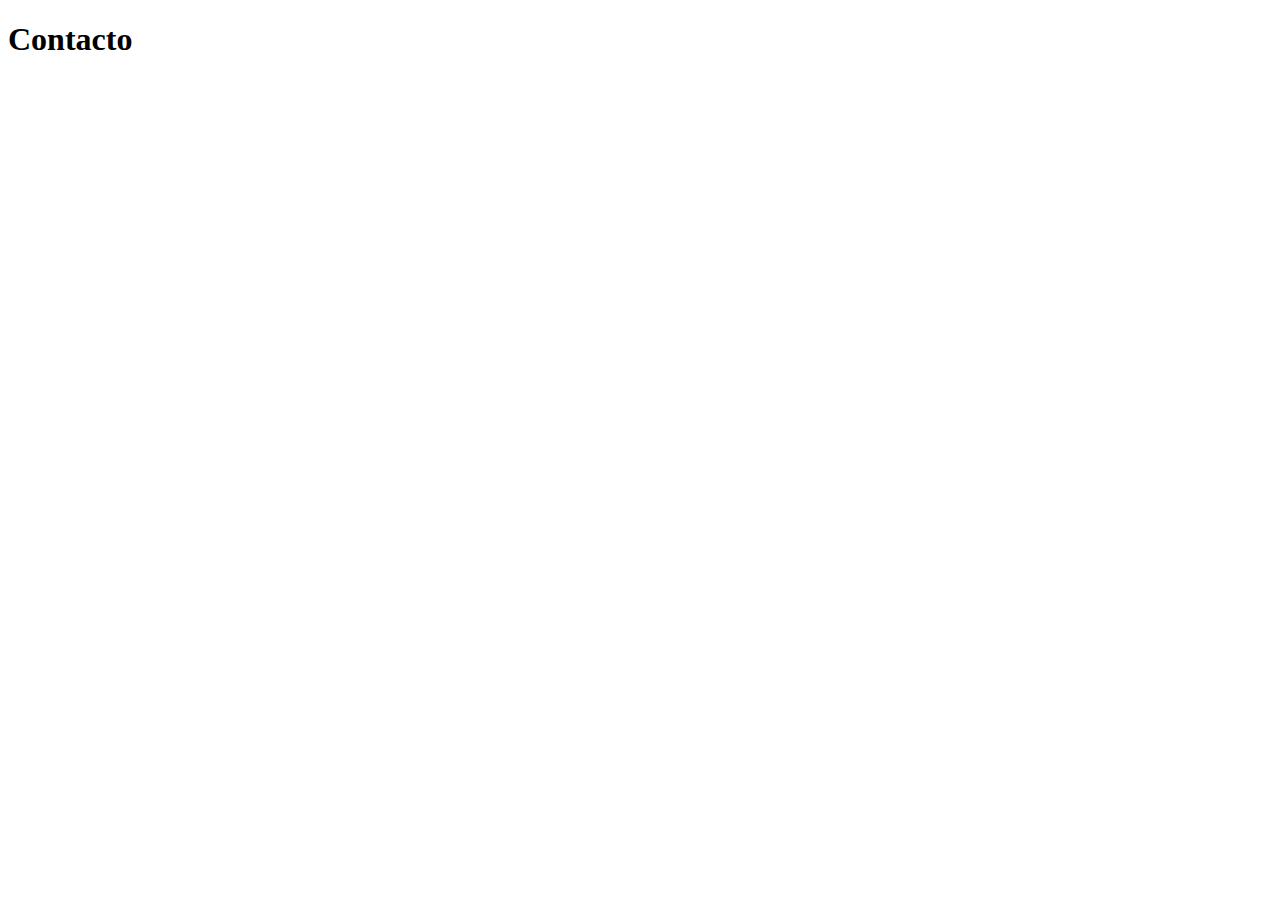
==== internas/contacto.html @ 86f354ef "Mi Primer Commit" ====
<!DOCTYPE html>
<html lang="en">
<head>
    <meta charset="UTF-8">
    <meta http-equiv="X-UA-Compatible" content="IE=edge">
    <meta name="viewport" content="width=device-width, initial-scale=1.0">
    <title>Contacto</title>
</head>
<body>
    <h1>Contacto</h1>
    
</body>
</html>
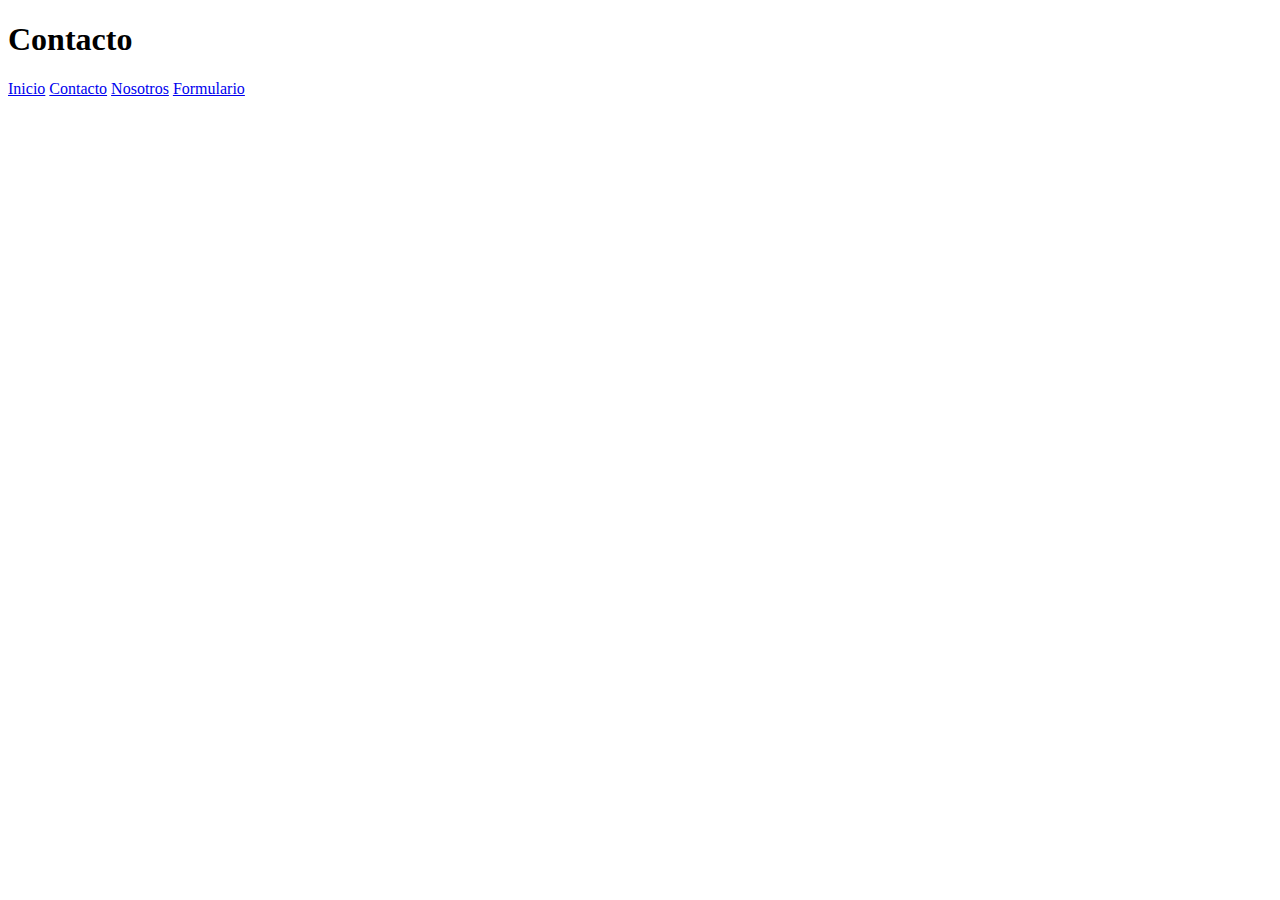
==== commit 34ec1599: "Enlazando los html y los estilos" ====
--- a/internas/contacto.html
+++ b/internas/contacto.html
@@ -4,10 +4,14 @@
     <meta charset="UTF-8">
     <meta http-equiv="X-UA-Compatible" content="IE=edge">
     <meta name="viewport" content="width=device-width, initial-scale=1.0">
+    <link rel="stylesheet" href="../css/estilos.css">
     <title>Contacto</title>
 </head>
 <body>
     <h1>Contacto</h1>
-    
+    <a href="../index.html">Inicio</a>
+    <a href="contacto.html">Contacto</a>
+    <a href="nosotros.html">Nosotros</a>
+    <a href="formulario.html">Formulario</a>
 </body>
 </html>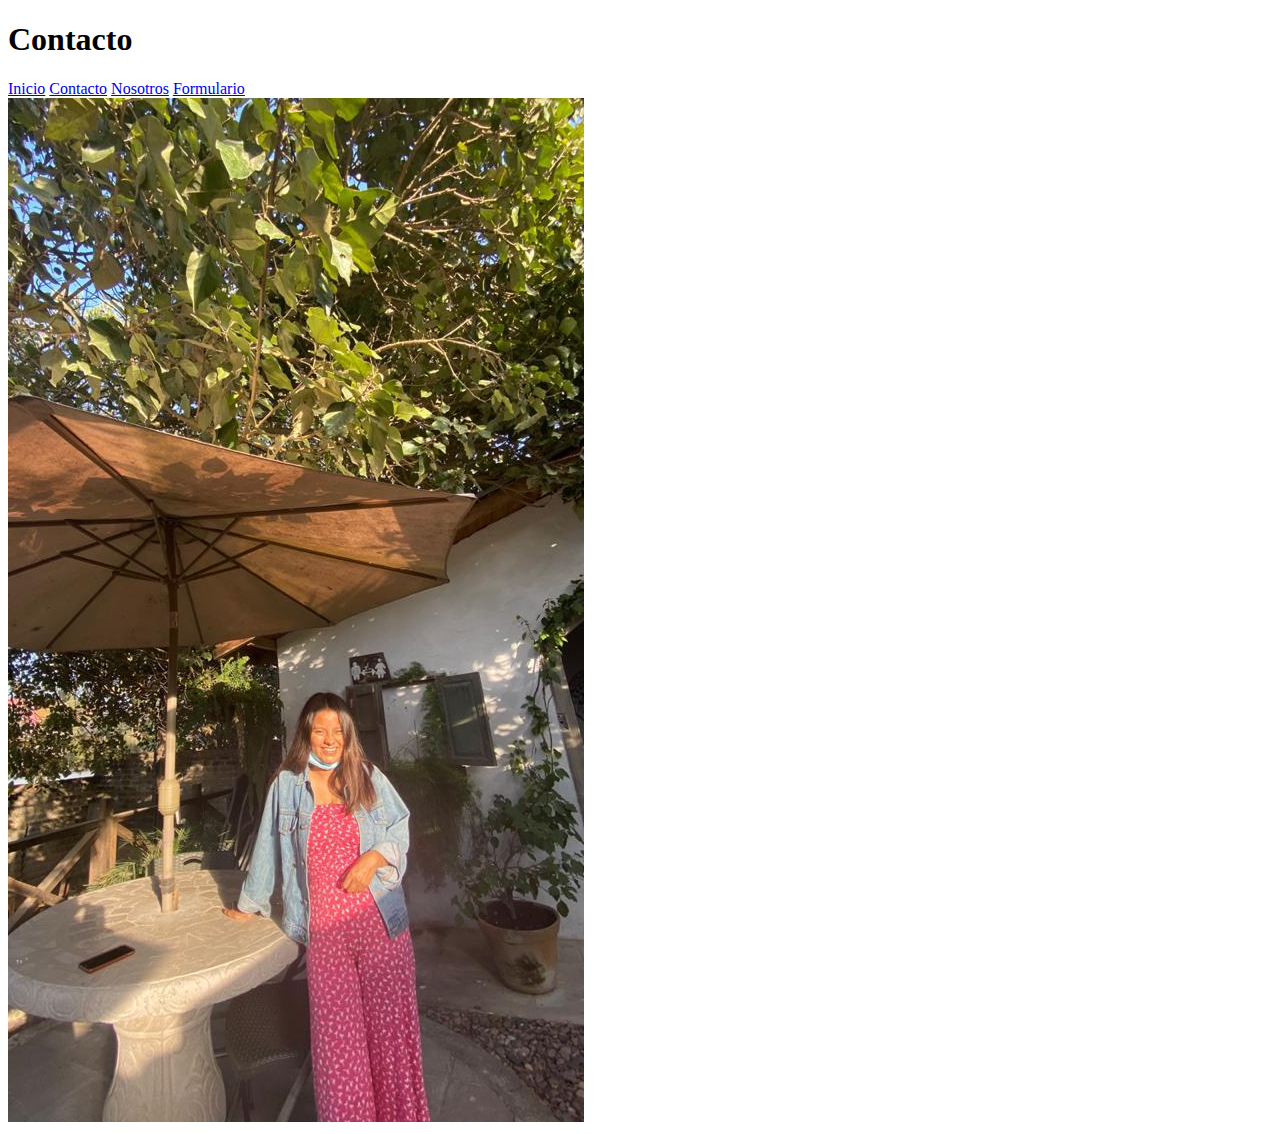
==== commit 585fc39f: "Imagen de mi empresa agregada" ====
--- a/internas/contacto.html
+++ b/internas/contacto.html
@@ -12,6 +12,7 @@
     <a href="../index.html">Inicio</a>
     <a href="contacto.html">Contacto</a>
     <a href="nosotros.html">Nosotros</a>
-    <a href="formulario.html">Formulario</a>
+    <a href="formulario.html">Formulario</a> <br>
+    <img src="../imgs/img_AM.jpeg" alt="">
 </body>
 </html>